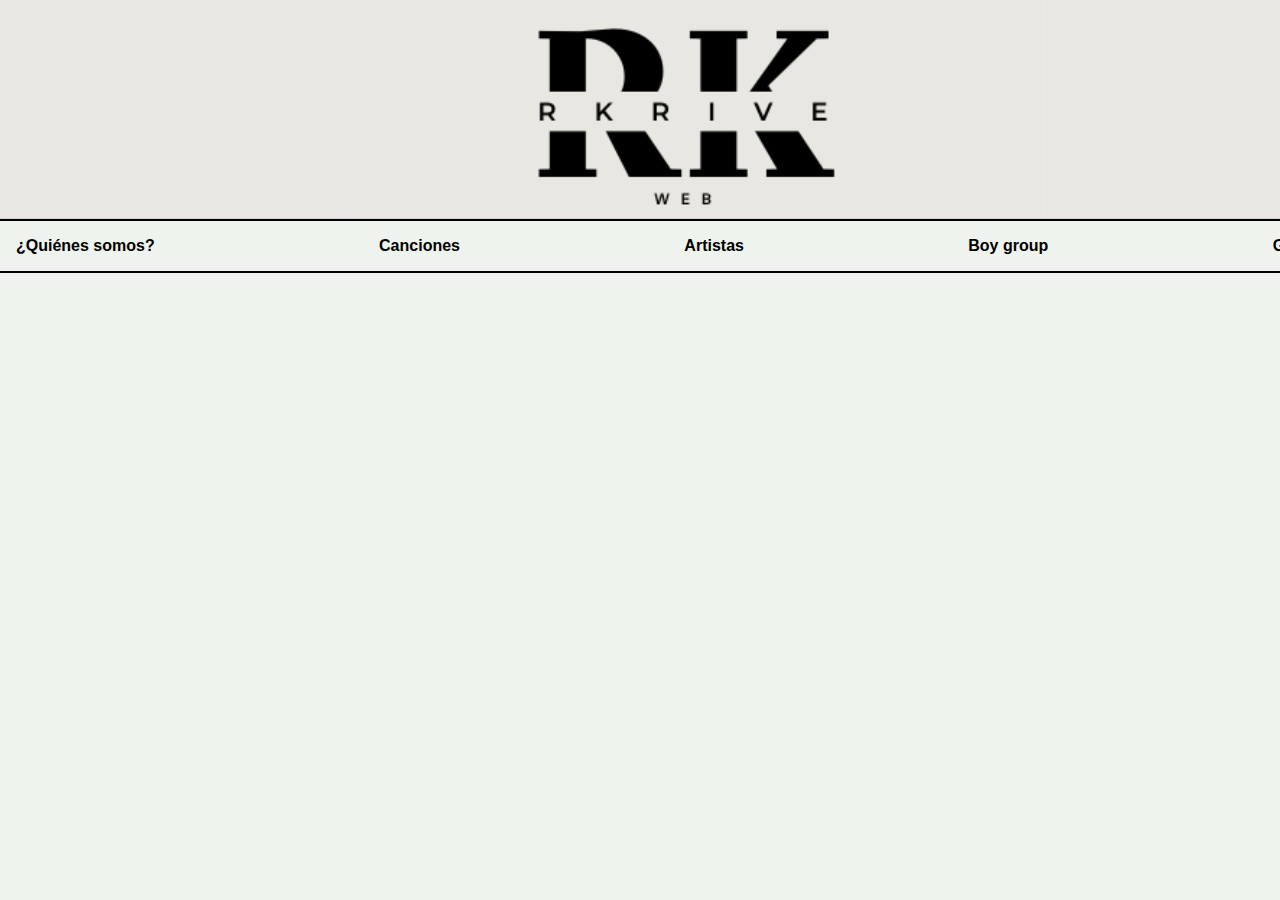
==== vistas/index.html @ 47e62fd5 "Primer avance de RKRIVE" ====
<!DOCTYPE html>
<html lang="en" dir="ltr">
  <head>
    <meta charset="utf-8">
    <meta name="viewport" content="width=device-width, initial-scale=1">
    <link rel="stylesheet" href="../style.css" type="text/css">
    <title>RKRIVE - Nosotros</title>
  </head>
  <body>
    <div class="container">
      <header>
        <img src="../images\Captura de pantalla 2022-11-29 233746.png" alt="RKRIVE">
      </header>
      <section>
        <ul id="navbar">
          <li><a href="index.html">¿Quiénes somos?</a></li>
          <li><a href="canciones.html">Canciones</a></li>
          <li><a href="artistas.html">Artistas</a></li>
          <li><a href="boyGroup.html">Boy group</a></li>
          <li><a href="girlGroup.html">Girl group</a></li>
        </ul>
      </section>
    </div>
  </body>
</html>
---- style.css ----
*{
  font-family: 'Open Sans', sans-serif;
}

body {
  margin: 0;
  background-color: #eef4ed;
  display: flex;
  min-height: 100vh;
}

.container {
  flex: 1;
}

header {
  display: flex;
  flex-wrap: wrap;
}

#navbar {
  padding: 0;
  border-top: 2px solid black;
  border-bottom: 2px solid black;
  list-style: none;
  margin: 0;
  background-color; white;
  display: flex;
  flex-flow: row wrap;
  justify-content: space-between;
}

#navbar a {
  padding: 16px;
  text-decoration: none;
  display: block;
  color: black;
  font-weight: bold;
}

#navbar a:hover {
  background: #F0DBDB;
}
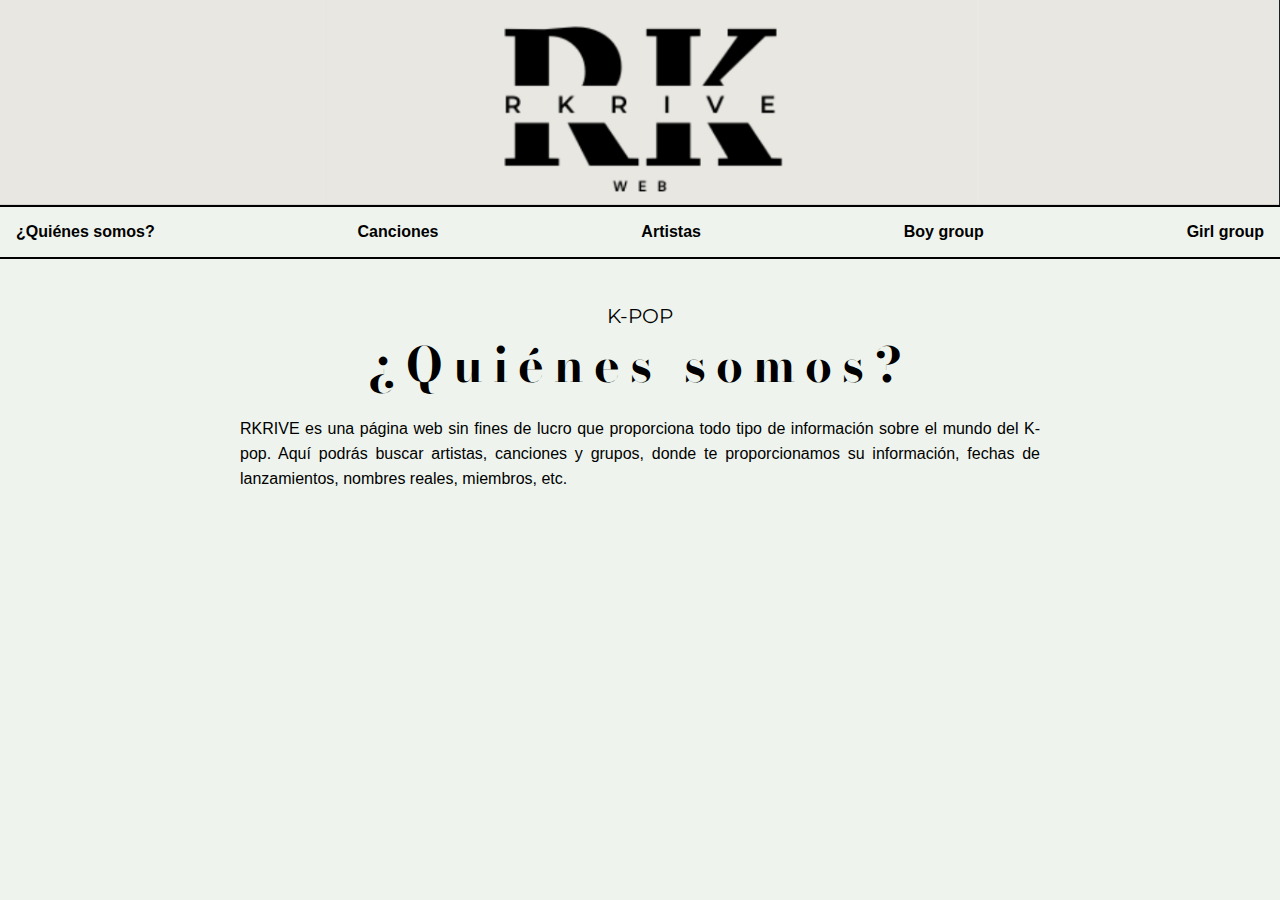
==== commit 4e6c9741: "Aplicacion con ultimos detalles y responsiva" ====
--- a/vistas/index.html
+++ b/vistas/index.html
@@ -3,22 +3,29 @@
   <head>
     <meta charset="utf-8">
     <meta name="viewport" content="width=device-width, initial-scale=1">
-    <link rel="stylesheet" href="../style.css" type="text/css">
+    <link href="https://fonts.googleapis.com/css2?family=Bodoni+Moda:opsz@6..96&family=Montserrat:wght@200&display=swap" rel="stylesheet">     <link rel="stylesheet" href="../styleIndex.css" type="text/css">
     <title>RKRIVE - Nosotros</title>
   </head>
   <body>
     <div class="container">
       <header>
-        <img src="../images\Captura de pantalla 2022-11-29 233746.png" alt="RKRIVE">
+        <img src="../images/logo.png" alt="">
       </header>
-      <section>
-        <ul id="navbar">
+      <nav>
+        <ul class="navbar">
           <li><a href="index.html">¿Quiénes somos?</a></li>
           <li><a href="canciones.html">Canciones</a></li>
           <li><a href="artistas.html">Artistas</a></li>
           <li><a href="boyGroup.html">Boy group</a></li>
           <li><a href="girlGroup.html">Girl group</a></li>
         </ul>
+      </nav>
+      <section>
+        <p id="nick">K-POP</p>
+        <h1>¿Quiénes somos?</h1>
+        <p id="desc">RKRIVE es una página web sin fines de lucro que proporciona todo tipo de información 
+          sobre el mundo del K-pop. Aquí podrás buscar artistas, canciones y grupos, donde te 
+          proporcionamos su información, fechas de lanzamientos, nombres reales, miembros, etc.</p>
       </section>
     </div>
   </body>
--- a/styleIndex.css
+++ b/styleIndex.css
@@ -0,0 +1,143 @@
+@import url('https://fonts.googleapis.com/css2?family=Bodoni+Moda:opsz@6..96&family=Montserrat:wght@200&display=swap');
+
+*{
+  font-family: 'Open Sans', sans-serif;
+}
+
+body {
+  margin: 0;
+  background-color: #eef4ed;
+  display: flex;
+  min-height: 100vh;
+}
+
+.container {
+  flex: 1;
+}
+
+header {
+  margin: 0;
+  padding: 0;
+  height: auto;
+  display: flex;
+}
+
+header img {
+  display: flex;
+  justify-content: center;
+  margin: 0;
+  width: 100%;
+  padding: 0;
+}
+
+.navbar {
+  padding: 0;
+  border-top: 2px solid black;
+  border-bottom: 2px solid black;
+  list-style: none;
+  margin: 0;
+  background-color: #eef4ed;
+  display: flex;
+  flex-flow: row wrap;
+  justify-content: space-between;
+}
+
+.navbar a {
+  padding: 16px;
+  text-decoration: none;
+  display: block;
+  color: black;
+  font-weight: bold;
+}
+
+.navbar a:hover {
+  background: #F0DBDB;
+}
+
+section {
+  display: flex;
+  flex-flow: column wrap;
+}
+
+section #nick {
+  font-size: 20px;
+  margin: 0;
+  margin-top: 45px;
+  padding: 0;
+  display: flex;
+  justify-content: center;
+  font-family: 'Montserrat', sans-serif;
+}
+
+section h1 {
+  letter-spacing: 10px;
+  margin: 0;
+  padding: 0;
+  display: flex;
+  justify-content: center;
+
+  font-family: 'Bodoni Moda', serif;
+  font-size: 48px;
+}
+
+section #desc {
+  margin: auto;
+  margin-top: 15px;
+  padding: 0;
+  display: flex;
+  justify-content: center;
+  width: 800px;
+  text-align: justify;
+  line-height: 25px;
+}
+
+
+
+/*----------RESPONSIVE-----------*/
+@media all and (max-width: 800px) {
+  header img{
+    width: 100%;
+  }
+
+  .navbar {
+    justify-content: space-between;
+    text-align: center;
+  }
+
+  section {
+    flex-flow: column;
+    justify-content: center;
+  }
+
+  section #desc{
+    width: auto;
+    flex-flow: column wrap;
+    justify-content: center;
+    text-align: center;
+  }
+}
+
+@media all and (max-width: 600px) {
+  header img {
+    width: 100%;
+  }
+
+  .navbar {
+    flex-flow: column wrap;
+    padding: 0;
+    width: 100%;
+  }
+
+  section {
+    flex-flow: column wrap;
+    justify-content: center;
+    text-align: center;
+  }
+
+  section #desc{
+    width: auto;
+    flex-flow: column wrap;
+    justify-content: center;
+    text-align: center;
+  }
+}